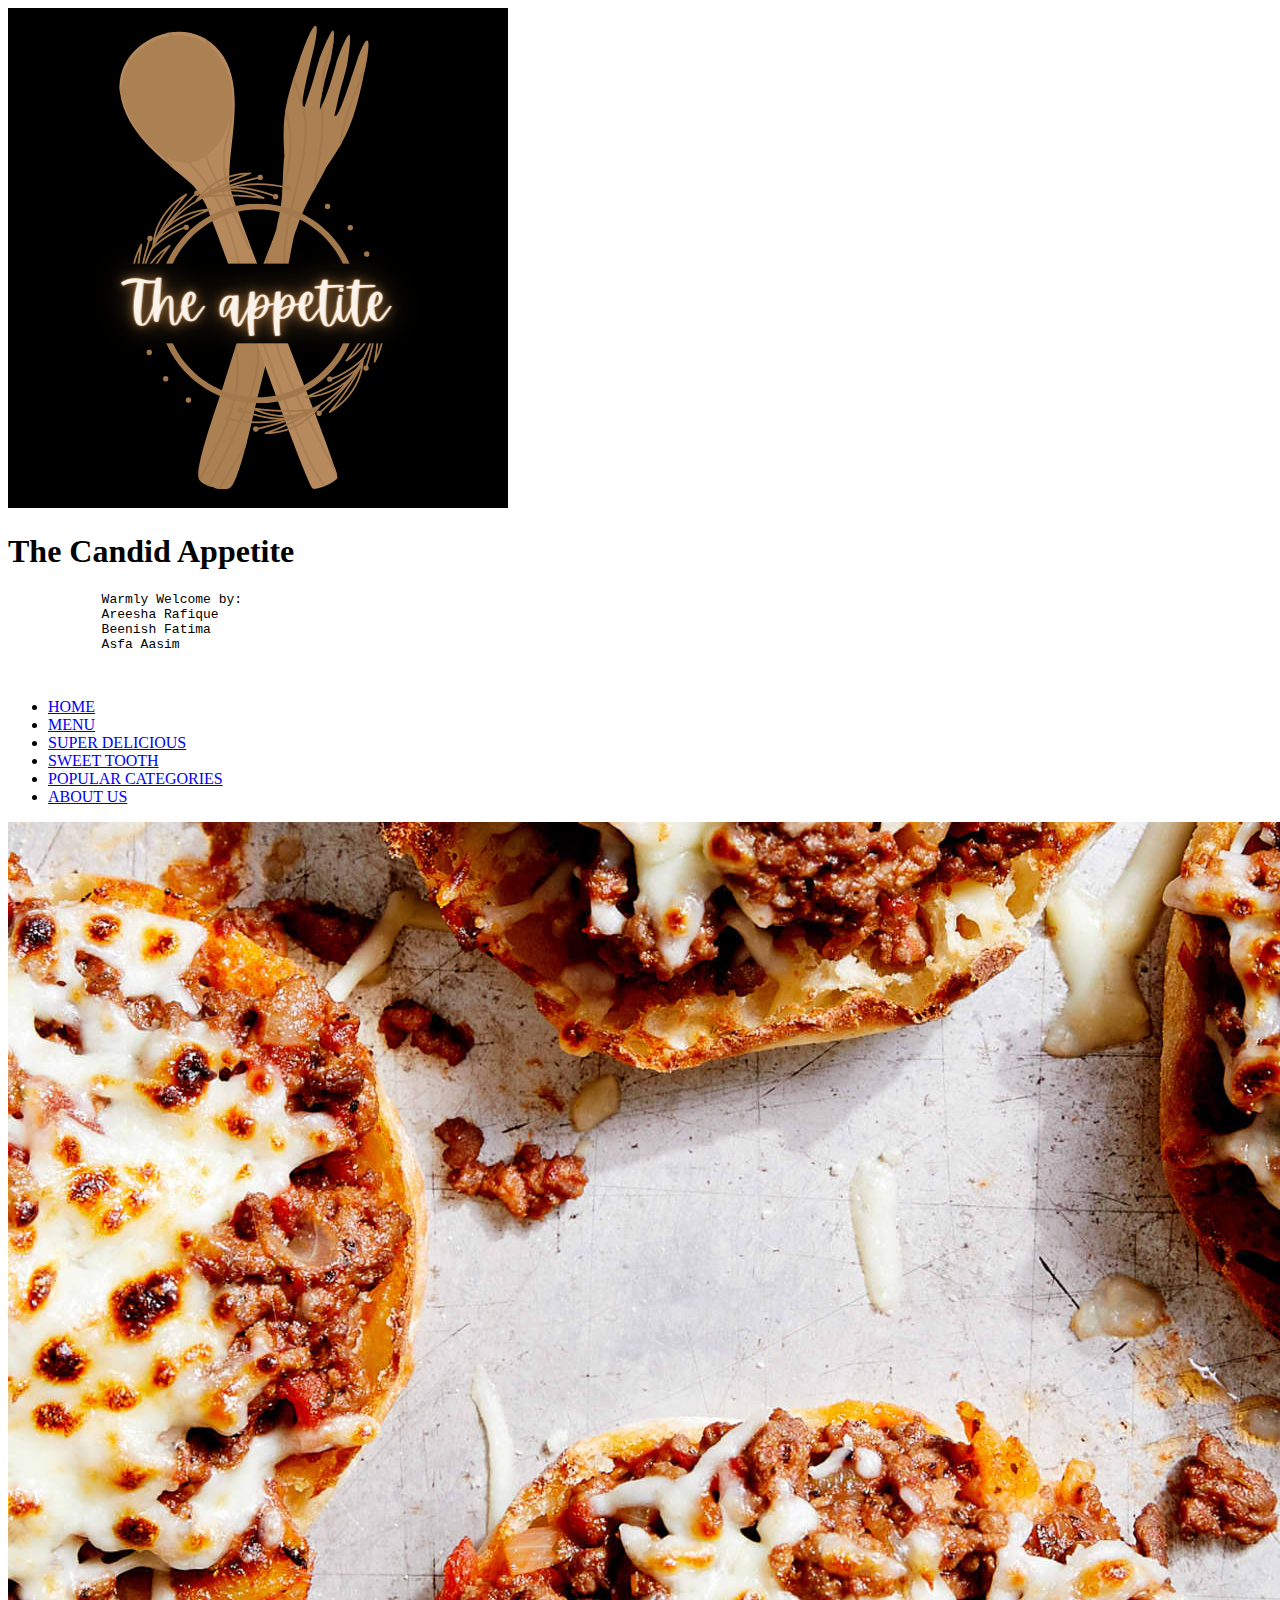
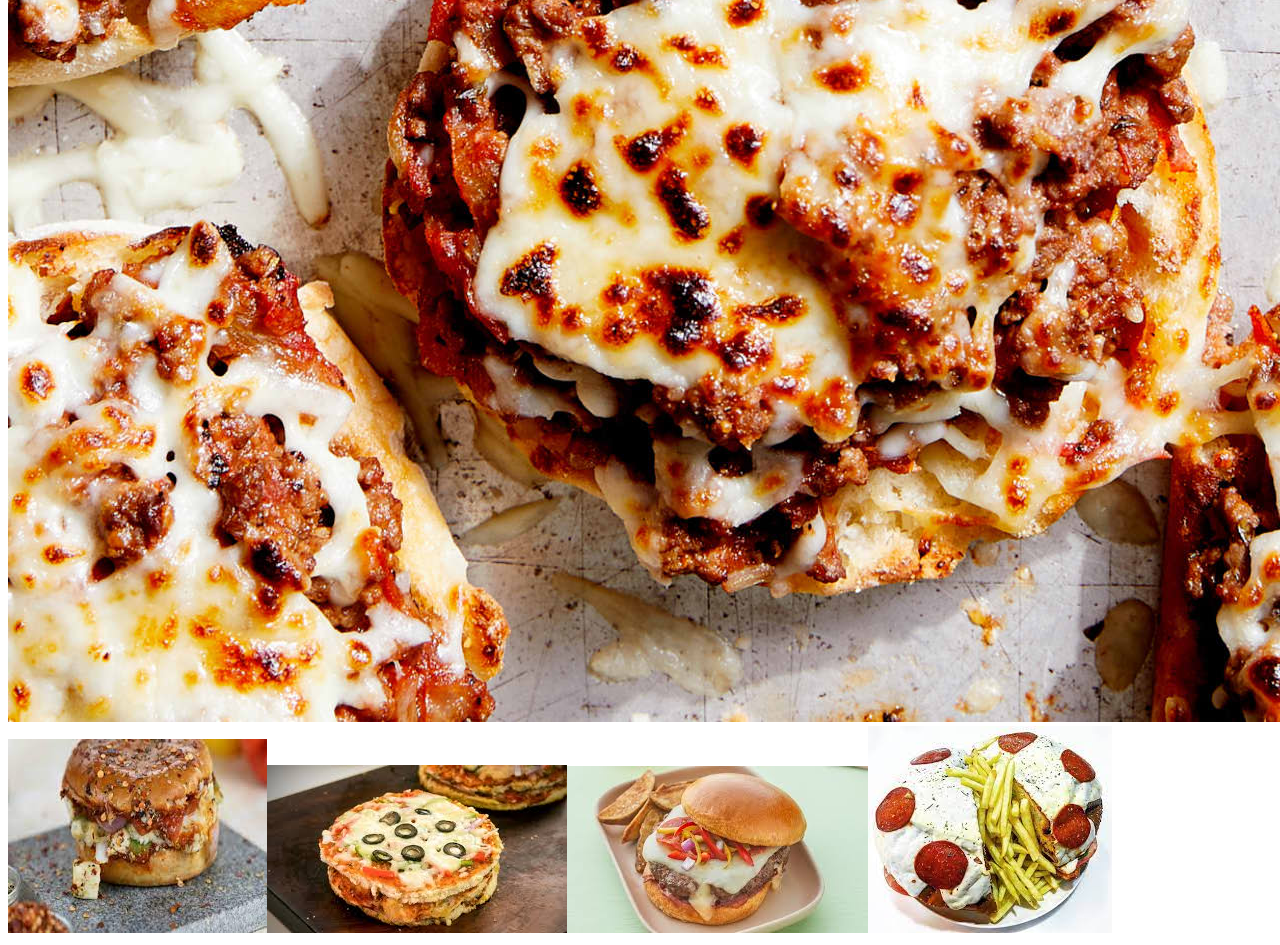
==== index.html @ b6b2c430 "final work" ====
<!DOCTYPE html>
<html lang="en">

<head>
    <meta charset="UTF-8">
    <meta http-equiv="X-UA-Compatible" content="IE=edge">
    <meta name="viewport" content="width=device-width, initial-scale=1.0">
    <title>Document</title>
    <link rel="stylesheet" href="/firstpageict.css">

</head>

<body>
    <div class="master">
        <div class="master1">
            <div class="logoname"><img src="/TS (1).png" alt="">
                <h1>The Candid Appetite</h1>
                <pre>
            Warmly Welcome by:
            Areesha Rafique
            Beenish Fatima
            Asfa Aasim

            </pre>
            </div>
            <div class="right">

                <div class="head">
                    <ul>
                        <li> <a class="b1"  href="http://127.0.0.1:5500/firstpageict.html">HOME</a> </li>
                        <li><a class="b1" href="http://127.0.0.1:5501/secondpageict.html">MENU</a></li>
                        <li><a class="b1" href="#">SUPER DELICIOUS</a></li>
                        <li><a class="b1" href="#">SWEET TOOTH</a></li>
                        <li><a class="b1" href="#">POPULAR CATEGORIES</a></li>
                        <li><a class="b1" href="http://127.0.0.1:5501/index.html">ABOUT US</a></li>
                    </ul>
                </div>
            </div>
            <div class="left"><img src="/e1.jpg" alt=""><img src="/e2.jpg" alt=""><img src="/e3.jpg" alt=""><img
                    src="/e4.jpg" alt=""><img src="/e5.jpg" alt="">
            </div>
        </div>
    </div>



</body>

</html>
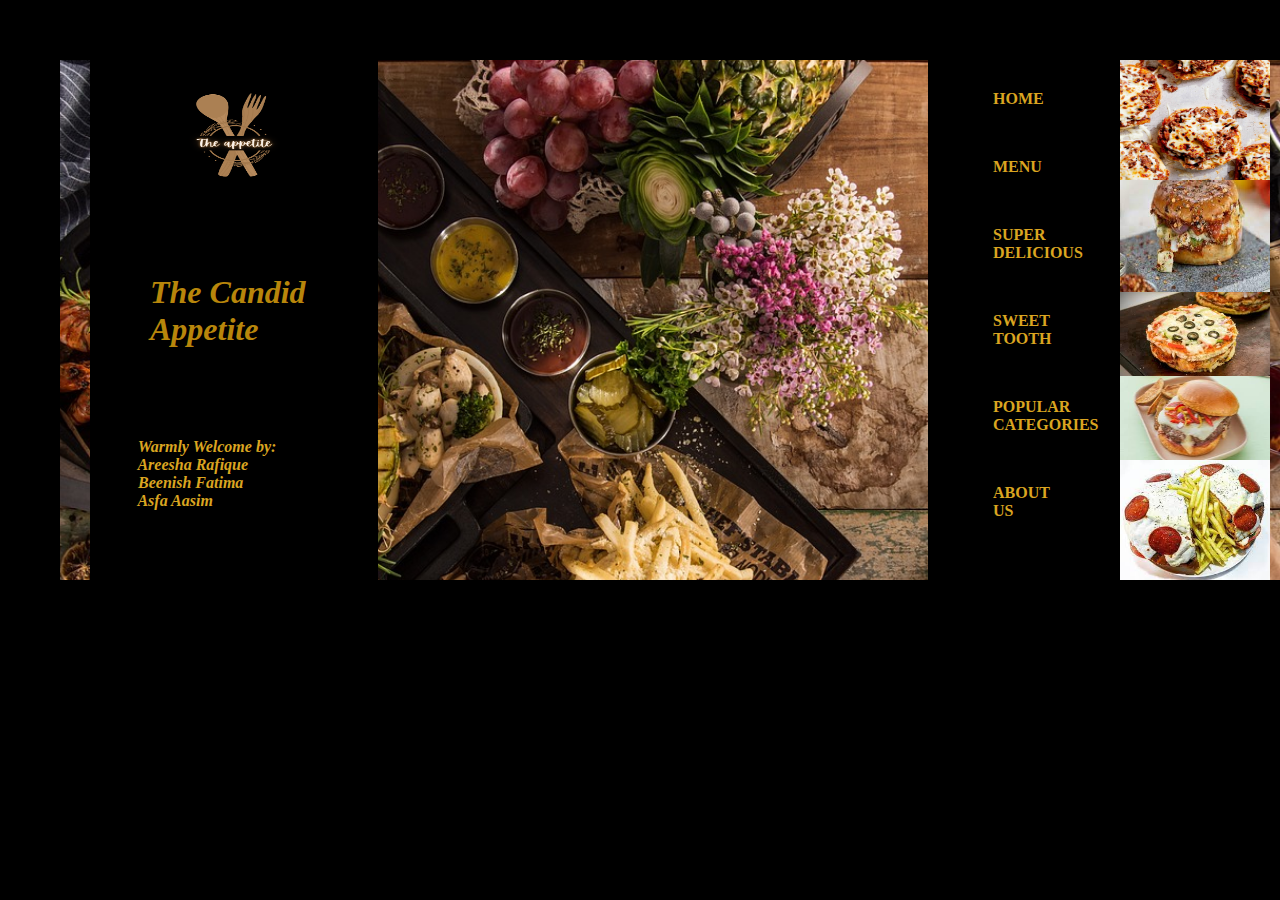
==== commit 39725f38: "Nav Bar" ====
--- a/index.html
+++ b/index.html
@@ -6,14 +6,14 @@
     <meta http-equiv="X-UA-Compatible" content="IE=edge">
     <meta name="viewport" content="width=device-width, initial-scale=1.0">
     <title>Document</title>
-    <link rel="stylesheet" href="/firstpageict.css">
+    <link rel="stylesheet" href="style.css">
 
 </head>
 
 <body>
     <div class="master">
         <div class="master1">
-            <div class="logoname"><img src="/TS (1).png" alt="">
+            <div class="logoname"><img src="TS (1).png" alt="">
                 <h1>The Candid Appetite</h1>
                 <pre>
             Warmly Welcome by:
@@ -36,8 +36,8 @@
                     </ul>
                 </div>
             </div>
-            <div class="left"><img src="/e1.jpg" alt=""><img src="/e2.jpg" alt=""><img src="/e3.jpg" alt=""><img
-                    src="/e4.jpg" alt=""><img src="/e5.jpg" alt="">
+            <div class="left"><img src="e1.jpg" alt=""><img src="e2.jpg" alt=""><img src="e3.jpg" alt=""><img
+                    src="e4.jpg" alt=""><img src="e5.jpg" alt="">
             </div>
         </div>
     </div>
--- a/style.css
+++ b/style.css
@@ -0,0 +1,113 @@
+*{
+    margin: 0;padding: 0;
+    background-color: rgb(0, 0, 0);
+}
+.master{
+    margin-left: 60px;
+    margin-right: 60px;
+    margin-top: 60px;
+    margin-bottom: 60px;
+}
+.master1{
+   padding-left: 30px;
+   padding-right: 30px;
+    background-image: url(background2\ copy.jpg);
+    background-repeat: no-repeat;
+    background-position: center;
+    background-size: cover;
+    background-attachment: fixed;
+    display: flex;
+    position: absolute;
+    width: 1180px;
+    height: 520px;
+}
+.right{
+    background-color: rgb(0, 0, 0);
+    width: 200px;
+    margin-left: 550px;
+
+}
+.head{
+    width: 100px;
+    background-color: rgb(0, 0, 0);
+    height: 50px;
+    padding-left: 20px;
+    padding-top: 30px;
+    padding-right: 5px;
+}
+.head ul{
+    background-color: rgb(0, 0, 0);
+    height: 100px;
+    padding-left: 20px;
+  
+}
+.head ul li{
+    
+    padding-bottom: 50px;
+    background-color: rgb(0, 0, 0);
+    list-style: none;
+    color: goldenrod;
+    display: inline-block;
+    padding-left: 25px;
+    font-family: Cambria, Cochin, Georgia, Times, 'Times New Roman', serif;
+    font-weight: bold;
+    
+}
+.b1{
+    
+   
+    background-color: rgb(0, 0, 0);
+    list-style: none;
+    text-decoration:none ;
+    color: goldenrod;
+    display: inline-block;
+    font-family: Cambria, Cochin, Georgia, Times, 'Times New Roman', serif;
+    font-weight: bold;
+    
+}
+
+.b1:hover{
+    color: white;
+    transition: 0.5s;
+}
+
+
+.logoname{
+    width:300px ;
+    
+}
+.logoname img{
+    margin-top: 30px;
+    width: 140px;
+    height: 90px;
+    margin-left: 05px;
+    margin-bottom: 30px;
+    padding-left: 70px;
+}
+.logoname h1{
+    margin-top: 60px;
+    color: darkgoldenrod;
+    font-weight: bold;
+    font-style: italic;
+    font-family: Georgia, 'Times New Roman', Times, serif;
+    padding-left: 60px;
+}
+.logoname pre{
+    margin-top: 90px;
+    color: goldenrod;
+    font-style: italic;
+    font-weight: bolder;
+    padding-right: 50px;
+    font-family: Georgia, 'Times New Roman', Times, serif;
+
+}
+.left{
+    
+    display: flex;
+    flex-direction: column;
+}
+.left img{
+    
+    width: 150px;
+    height: 120px;
+}
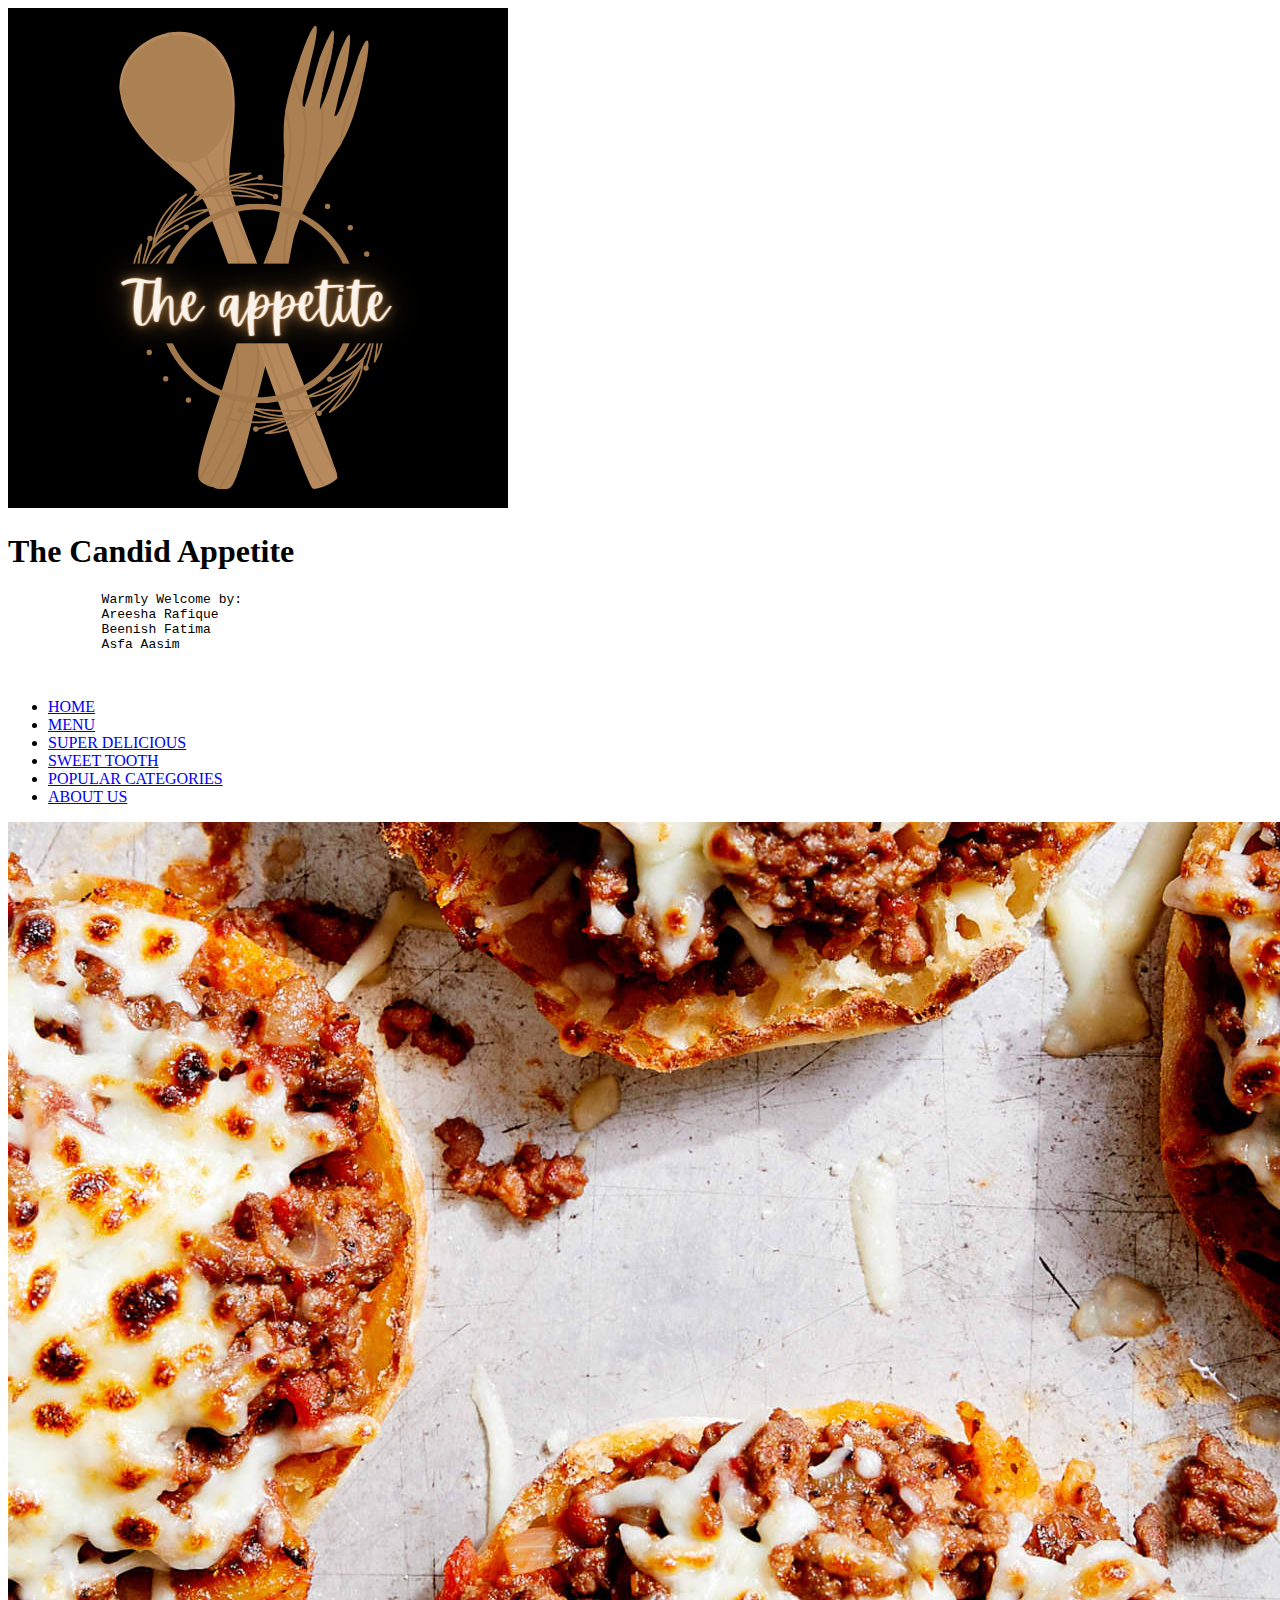
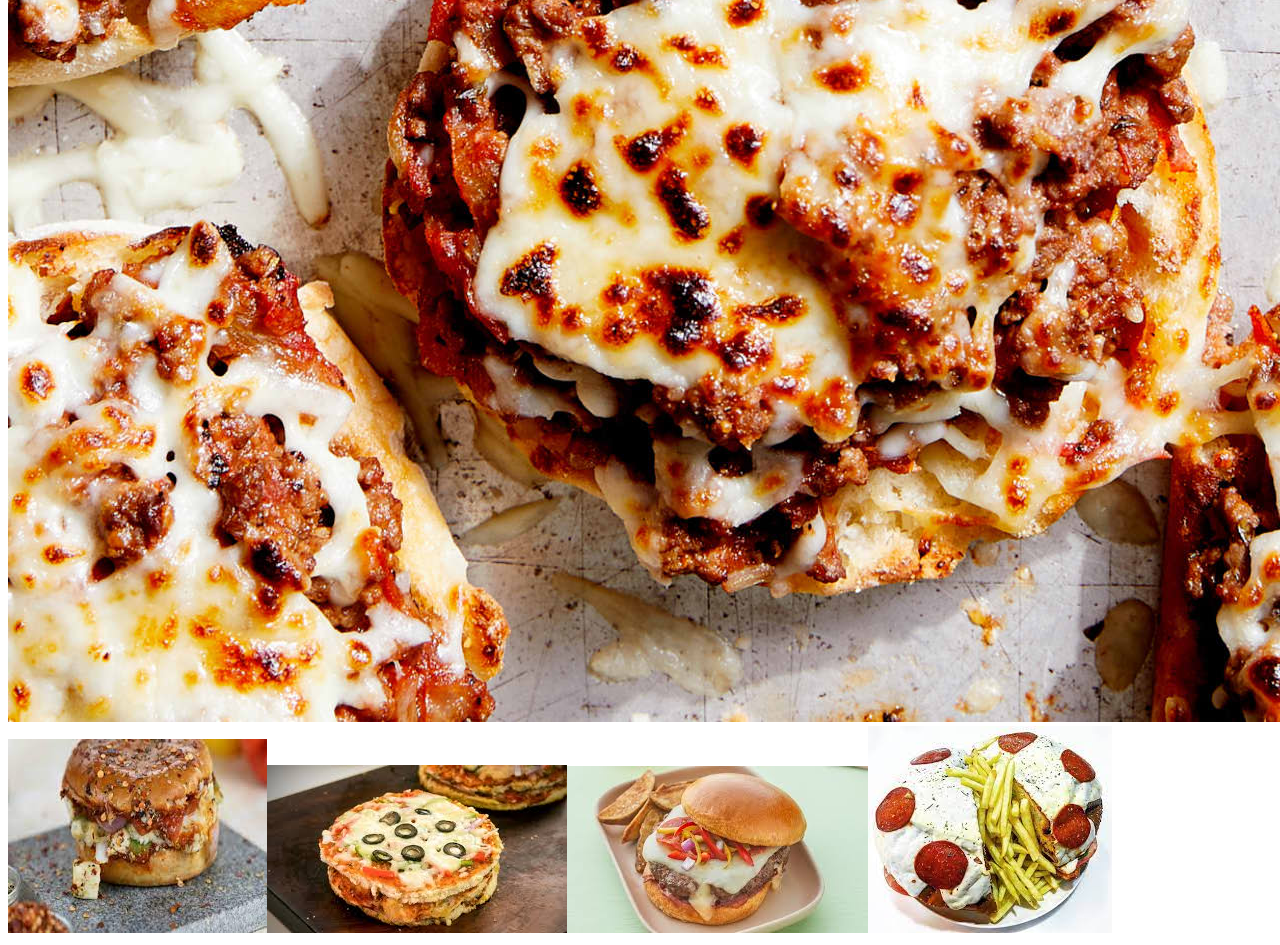
==== commit 700556c0: "Footer" ====
--- a/index.html
+++ b/index.html
@@ -6,14 +6,14 @@
     <meta http-equiv="X-UA-Compatible" content="IE=edge">
     <meta name="viewport" content="width=device-width, initial-scale=1.0">
     <title>Document</title>
-    <link rel="stylesheet" href="style.css">
+    <link rel="stylesheet" href="/firstpageict.css">
 
 </head>
 
 <body>
     <div class="master">
         <div class="master1">
-            <div class="logoname"><img src="TS (1).png" alt="">
+            <div class="logoname"><img src="/TS (1).png" alt="">
                 <h1>The Candid Appetite</h1>
                 <pre>
             Warmly Welcome by:
@@ -36,14 +36,12 @@
                     </ul>
                 </div>
             </div>
-            <div class="left"><img src="e1.jpg" alt=""><img src="e2.jpg" alt=""><img src="e3.jpg" alt=""><img
-                    src="e4.jpg" alt=""><img src="e5.jpg" alt="">
+            <div class="left"><img src="/e1.jpg" alt=""><img src="/e2.jpg" alt=""><img src="/e3.jpg" alt=""><img
+                    src="/e4.jpg" alt=""><img src="/e5.jpg" alt="">
             </div>
         </div>
     </div>
 
 
 
-</body>
-
-</html>+</body>